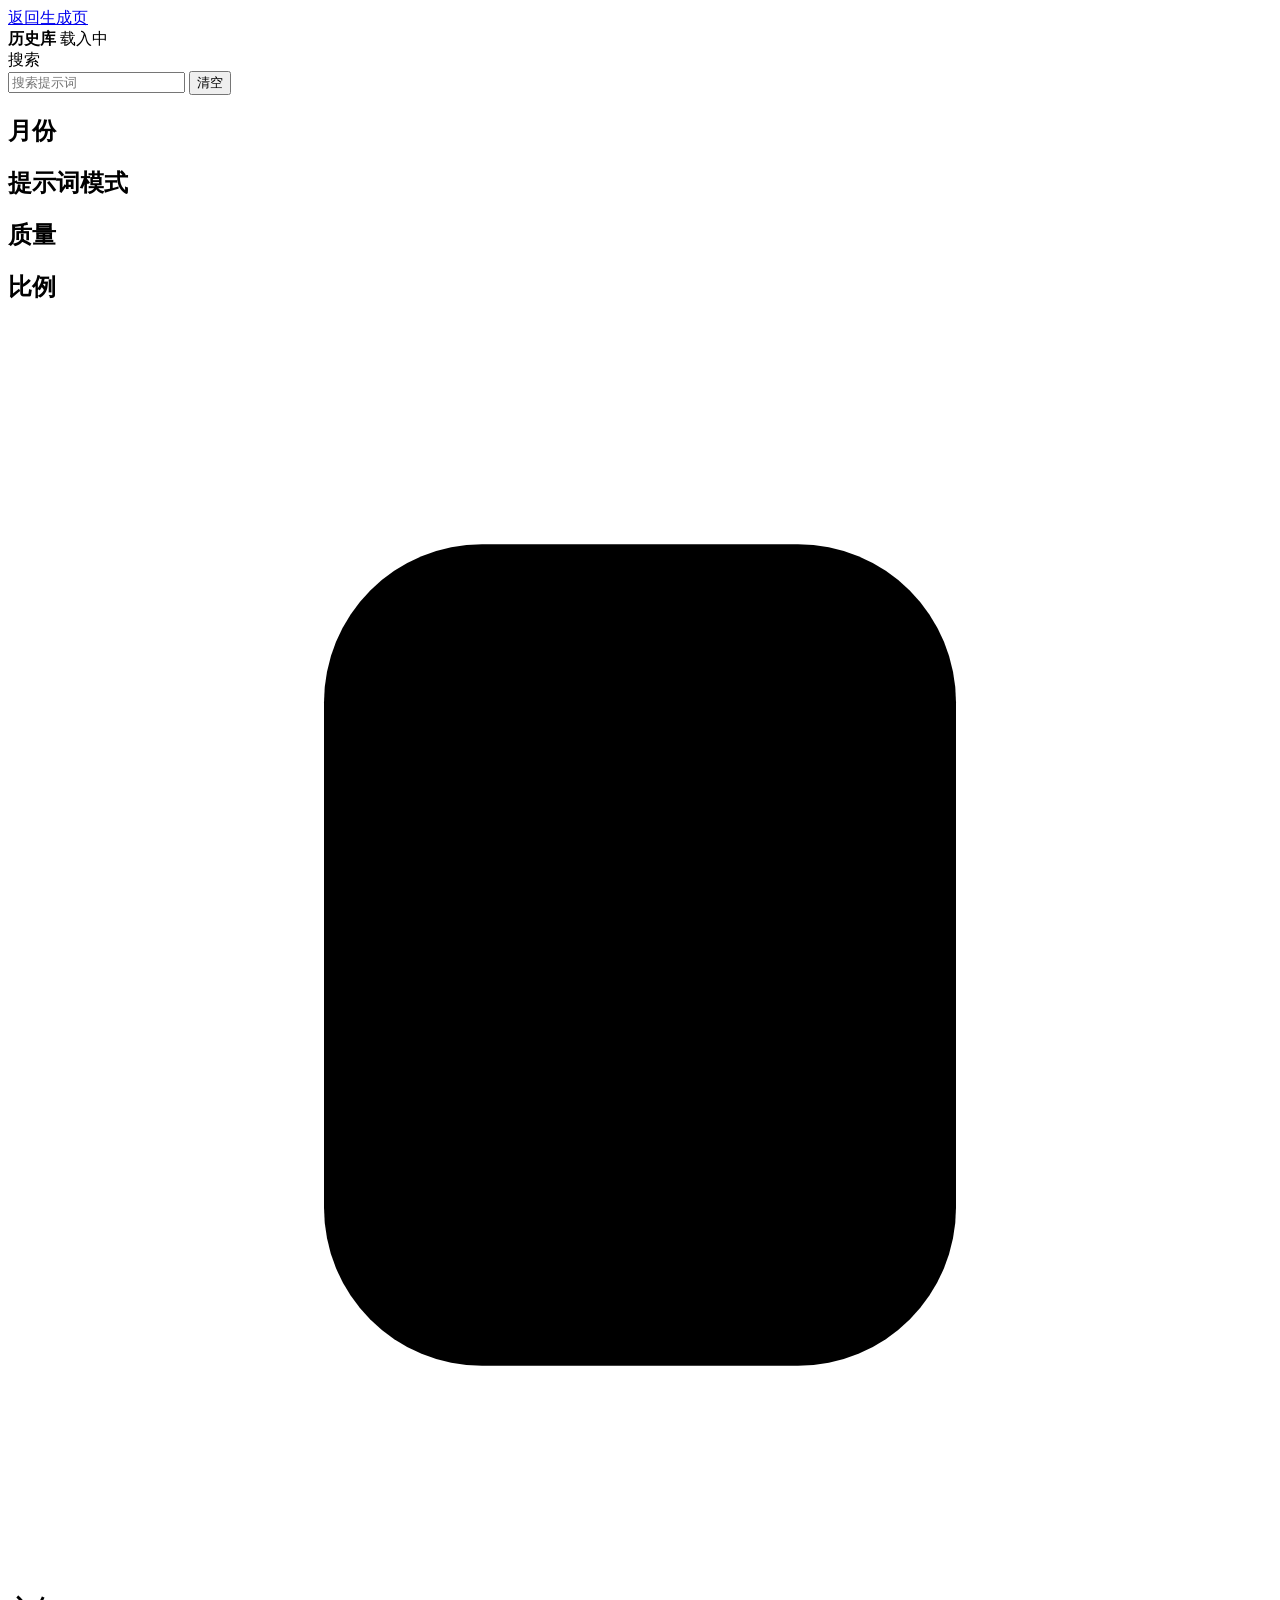
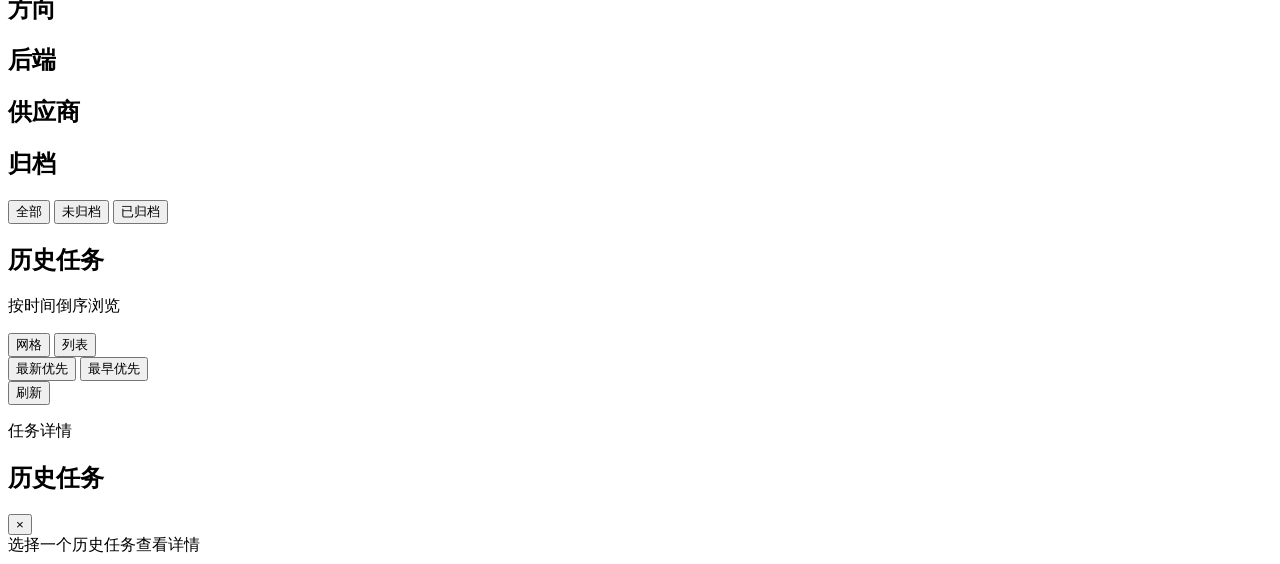
==== codex_image/webui/static/history.html @ 834e401c "release: publish 0.5.4" ====
<!doctype html>
<html lang="zh-CN">
<head>
  <meta charset="utf-8" />
  <meta name="viewport" content="width=device-width, initial-scale=1" />
  <title>历史库 - iLab GPT CONJURE</title>
  <link rel="stylesheet" href="/static/styles.css?v=runtime-397" />
</head>
<body>
  <main class="history-page">
    <aside class="history-sidebar">
      <a class="history-back-link" href="/" data-i18n="history.back">返回生成页</a>
      <div class="history-brand">
        <strong data-i18n="history.title">历史库</strong>
        <span id="historyTotal" data-i18n="history.loading">载入中</span>
      </div>
      <label class="history-search-label" for="historySearch" data-i18n="history.search">搜索</label>
      <div class="history-search-row">
        <input id="historySearch" class="control" type="search" autocomplete="off" placeholder="搜索提示词" data-i18n-attr="placeholder:history.searchPlaceholder" />
        <button id="historySearchClear" class="ghost-button text-sm" type="button" data-i18n="history.clear">清空</button>
      </div>
      <div class="history-filter-block">
        <h2 data-i18n="history.month">月份</h2>
        <div id="historyMonthList" class="history-filter-list"></div>
      </div>
      <div class="history-filter-block">
        <h2 data-i18n="history.promptMode">提示词模式</h2>
        <div id="historyPromptModeList" class="history-filter-list"></div>
      </div>
      <div class="history-filter-block">
        <h2 data-i18n="history.quality">质量</h2>
        <div id="historyQualityList" class="history-filter-list"></div>
      </div>
      <div class="history-filter-block">
        <h2 data-i18n="history.ratio">比例</h2>
        <div id="historyRatioList" class="history-filter-list"></div>
      </div>
      <div class="history-filter-block">
        <h2 class="history-filter-heading history-filter-heading-orientation">
          <svg class="history-filter-heading-icon" viewBox="0 0 20 20" aria-hidden="true" focusable="false">
            <rect x="5" y="3.5" width="10" height="13" rx="2.5"></rect>
            <path d="M7.5 6.5h5M7.5 10h5M7.5 13.5h5"></path>
          </svg>
          <span data-i18n="history.orientation">方向</span>
        </h2>
        <div id="historyOrientationList" class="history-filter-list"></div>
      </div>
      <div class="history-filter-block">
        <h2 data-i18n="history.backend">后端</h2>
        <div id="historyBackendList" class="history-filter-list"></div>
      </div>
      <div class="history-filter-block">
        <h2 data-i18n="history.provider">供应商</h2>
        <div id="historyProviderList" class="history-filter-list"></div>
      </div>
      <div class="history-filter-block">
        <h2 data-i18n="history.archived">归档</h2>
        <div id="historyArchiveList" class="history-filter-list">
          <button class="history-filter-button active" type="button" data-history-archived="" data-i18n="history.all">全部</button>
          <button class="history-filter-button" type="button" data-history-archived="false" data-i18n="history.unarchived">未归档</button>
          <button class="history-filter-button" type="button" data-history-archived="true" data-i18n="history.archivedOnly">已归档</button>
        </div>
      </div>
    </aside>
    <div class="history-resizer history-resizer-left" role="separator" tabindex="0" aria-orientation="vertical" aria-valuemin="220" aria-valuemax="420" aria-valuenow="280" aria-label="调整筛选栏宽度" data-history-resizer="left" data-i18n-attr="aria-label:history.resizeFilters"></div>
    <section class="history-results" aria-label="历史任务" data-i18n-attr="aria-label:history.tasksAria">
      <header class="history-toolbar">
        <div>
          <h1 data-i18n="history.taskListTitle">历史任务</h1>
          <p id="historyResultSummary" data-i18n="history.browseNewest">按时间倒序浏览</p>
        </div>
        <div class="history-toolbar-actions">
          <div id="historyViewToggle" class="history-view-toggle" aria-label="视图" data-i18n-attr="aria-label:history.view">
            <button class="history-view-button active" type="button" data-history-view="grid" aria-pressed="true" data-i18n="history.grid">网格</button>
            <button class="history-view-button" type="button" data-history-view="list" aria-pressed="false" data-i18n="history.list">列表</button>
          </div>
          <div id="historySortToggle" class="history-sort-toggle" aria-label="排序" data-i18n-attr="aria-label:history.sort">
            <button class="history-sort-button active" type="button" data-history-sort="newest" aria-pressed="true" data-i18n="history.newest">最新优先</button>
            <button class="history-sort-button" type="button" data-history-sort="oldest" aria-pressed="false" data-i18n="history.oldest">最早优先</button>
          </div>
          <button id="historyRefreshButton" class="ghost-button text-sm" type="button" data-i18n="history.refresh">刷新</button>
        </div>
      </header>
      <div id="historyBulkToolbar" class="history-bulk-toolbar hidden" hidden>
        <span id="historyBulkCount">已选择 0 个任务</span>
        <div class="history-bulk-actions">
          <button id="historyBulkArchiveButton" class="ghost-button text-sm" type="button" data-i18n="action.archive">归档</button>
          <button id="historyBulkRestoreButton" class="ghost-button text-sm" type="button" data-i18n="archive.restore">恢复</button>
          <button id="historyBulkDeleteButton" class="ghost-button text-sm danger-button" type="button" data-i18n="action.delete">删除</button>
          <button id="historyBulkDeleteCancelButton" class="ghost-button text-sm hidden" type="button" data-i18n="action.cancel">取消</button>
        </div>
      </div>
      <div id="historyTaskList" class="history-task-list history-view-grid" role="listbox" aria-live="polite"></div>
      <div id="historyLoadSentinel" class="history-load-sentinel" data-history-load-more role="status" aria-live="polite" hidden></div>
    </section>
    <div class="history-resizer history-resizer-right" role="separator" tabindex="0" aria-orientation="vertical" aria-valuemin="300" aria-valuemax="620" aria-valuenow="380" aria-label="调整详情栏宽度" data-history-resizer="right" data-i18n-attr="aria-label:history.resizeDetail"></div>
    <aside id="historyDetail" class="history-detail" aria-live="polite">
      <div class="history-detail-header">
        <div>
          <p class="history-detail-kicker" data-i18n="history.detail">任务详情</p>
          <h2 class="history-detail-title" data-i18n="history.detailTitle">历史任务</h2>
        </div>
        <button id="historyDetailClose" class="drawer-close-button history-detail-close" type="button" data-history-detail-close aria-label="关闭任务详情" data-i18n-attr="aria-label:history.closeDetail">×</button>
      </div>
      <div class="history-detail-empty" data-i18n="history.detailEmpty">选择一个历史任务查看详情</div>
    </aside>
  </main>
  <script src="/static/history.js?v=history-38"></script>
</body>
</html>
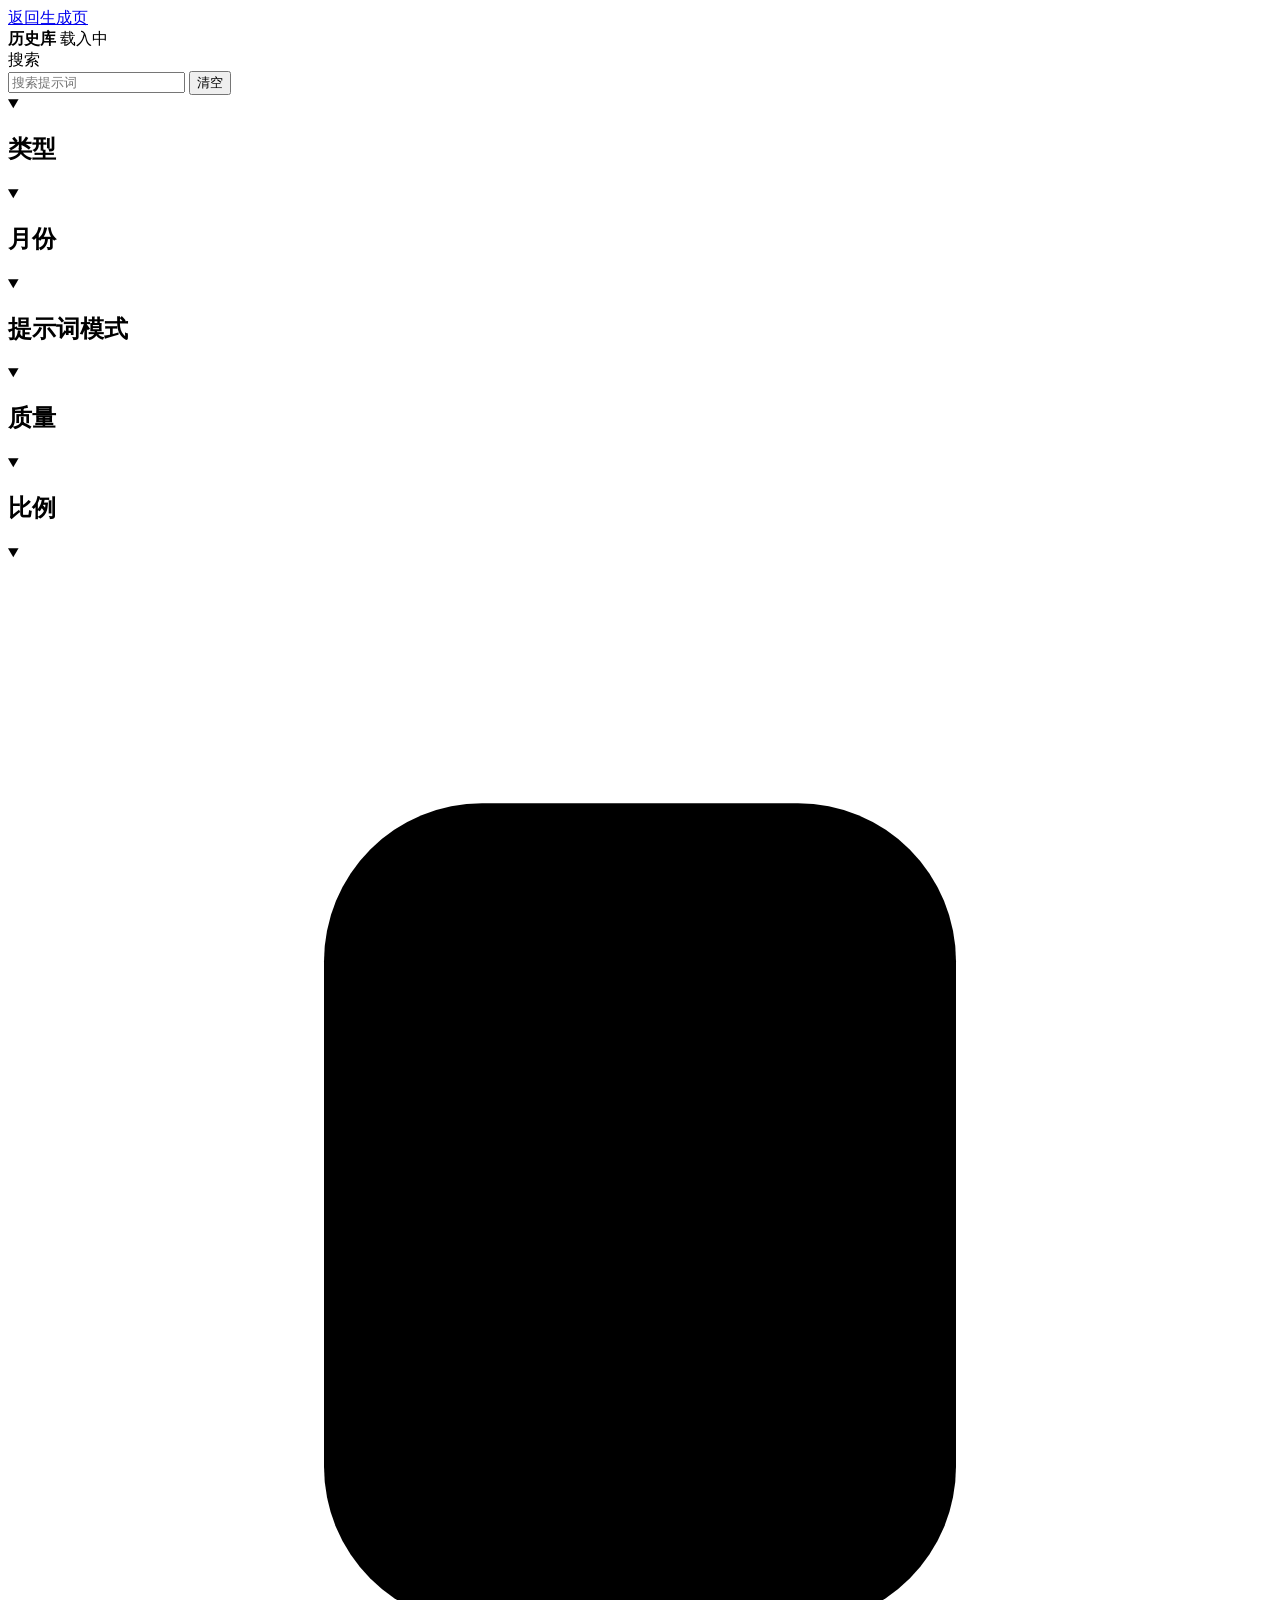
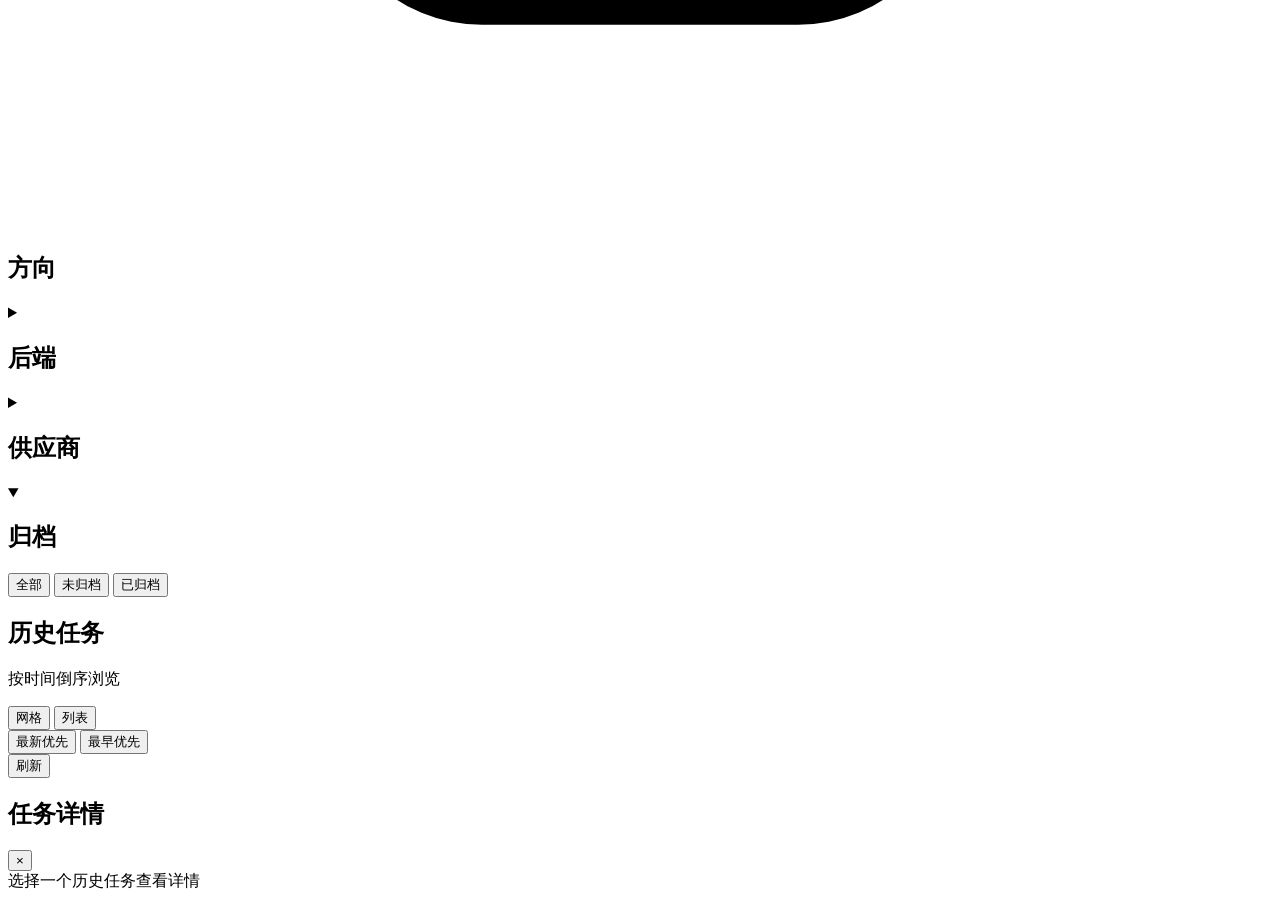
==== commit 824ec763: "release: v0.6.2" ====
--- a/codex_image/webui/static/history.html
+++ b/codex_image/webui/static/history.html
@@ -3,8 +3,12 @@
 <head>
   <meta charset="utf-8" />
   <meta name="viewport" content="width=device-width, initial-scale=1" />
+  <meta name="theme-color" content="#457B66" />
   <title>历史库 - iLab GPT CONJURE</title>
-  <link rel="stylesheet" href="/static/styles.css?v=runtime-397" />
+  <link rel="icon" type="image/svg+xml" href="/static/brand/favicon.svg" />
+  <link rel="manifest" href="/manifest.webmanifest" />
+  <script src="/static/pwa.js?v=pwa-1" defer></script>
+    <link rel="stylesheet" href="/static/styles.css?v=runtime-568" />
 </head>
 <body>
   <main class="history-page">
@@ -19,50 +23,56 @@
         <input id="historySearch" class="control" type="search" autocomplete="off" placeholder="搜索提示词" data-i18n-attr="placeholder:history.searchPlaceholder" />
         <button id="historySearchClear" class="ghost-button text-sm" type="button" data-i18n="history.clear">清空</button>
       </div>
-      <div class="history-filter-block">
-        <h2 data-i18n="history.month">月份</h2>
+      <details class="history-filter-block" data-history-filter-section="mode" open>
+        <summary class="history-filter-summary"><h2 data-i18n="history.type">类型</h2></summary>
+        <div id="historyModeList" class="history-filter-list"></div>
+      </details>
+      <details class="history-filter-block" data-history-filter-section="month" open>
+        <summary class="history-filter-summary"><h2 data-i18n="history.month">月份</h2></summary>
         <div id="historyMonthList" class="history-filter-list"></div>
-      </div>
-      <div class="history-filter-block">
-        <h2 data-i18n="history.promptMode">提示词模式</h2>
+      </details>
+      <details class="history-filter-block" data-history-filter-section="prompt_mode" open>
+        <summary class="history-filter-summary"><h2 data-i18n="history.promptMode">提示词模式</h2></summary>
         <div id="historyPromptModeList" class="history-filter-list"></div>
-      </div>
-      <div class="history-filter-block">
-        <h2 data-i18n="history.quality">质量</h2>
+      </details>
+      <details class="history-filter-block" data-history-filter-section="quality" open>
+        <summary class="history-filter-summary"><h2 data-i18n="history.quality">质量</h2></summary>
         <div id="historyQualityList" class="history-filter-list"></div>
-      </div>
-      <div class="history-filter-block">
-        <h2 data-i18n="history.ratio">比例</h2>
+      </details>
+      <details class="history-filter-block" data-history-filter-section="ratio" open>
+        <summary class="history-filter-summary"><h2 data-i18n="history.ratio">比例</h2></summary>
         <div id="historyRatioList" class="history-filter-list"></div>
-      </div>
-      <div class="history-filter-block">
-        <h2 class="history-filter-heading history-filter-heading-orientation">
-          <svg class="history-filter-heading-icon" viewBox="0 0 20 20" aria-hidden="true" focusable="false">
-            <rect x="5" y="3.5" width="10" height="13" rx="2.5"></rect>
-            <path d="M7.5 6.5h5M7.5 10h5M7.5 13.5h5"></path>
-          </svg>
-          <span data-i18n="history.orientation">方向</span>
-        </h2>
+      </details>
+      <details class="history-filter-block" data-history-filter-section="orientation" open>
+        <summary class="history-filter-summary">
+          <h2 class="history-filter-heading history-filter-heading-orientation">
+            <svg class="history-filter-heading-icon" viewBox="0 0 20 20" aria-hidden="true" focusable="false">
+              <rect x="5" y="3.5" width="10" height="13" rx="2.5"></rect>
+              <path d="M7.5 6.5h5M7.5 10h5M7.5 13.5h5"></path>
+            </svg>
+            <span data-i18n="history.orientation">方向</span>
+          </h2>
+        </summary>
         <div id="historyOrientationList" class="history-filter-list"></div>
-      </div>
-      <div class="history-filter-block">
-        <h2 data-i18n="history.backend">后端</h2>
+      </details>
+      <details class="history-filter-block history-filter-block-secondary" data-history-filter-section="backend">
+        <summary class="history-filter-summary"><h2 data-i18n="history.backend">后端</h2></summary>
         <div id="historyBackendList" class="history-filter-list"></div>
-      </div>
-      <div class="history-filter-block">
-        <h2 data-i18n="history.provider">供应商</h2>
+      </details>
+      <details class="history-filter-block history-filter-block-secondary" data-history-filter-section="provider">
+        <summary class="history-filter-summary"><h2 data-i18n="history.provider">供应商</h2></summary>
         <div id="historyProviderList" class="history-filter-list"></div>
-      </div>
-      <div class="history-filter-block">
-        <h2 data-i18n="history.archived">归档</h2>
+      </details>
+      <details class="history-filter-block" data-history-filter-section="archived" open>
+        <summary class="history-filter-summary"><h2 data-i18n="history.archived">归档</h2></summary>
         <div id="historyArchiveList" class="history-filter-list">
           <button class="history-filter-button active" type="button" data-history-archived="" data-i18n="history.all">全部</button>
           <button class="history-filter-button" type="button" data-history-archived="false" data-i18n="history.unarchived">未归档</button>
           <button class="history-filter-button" type="button" data-history-archived="true" data-i18n="history.archivedOnly">已归档</button>
         </div>
-      </div>
+      </details>
     </aside>
-    <div class="history-resizer history-resizer-left" role="separator" tabindex="0" aria-orientation="vertical" aria-valuemin="220" aria-valuemax="420" aria-valuenow="280" aria-label="调整筛选栏宽度" data-history-resizer="left" data-i18n-attr="aria-label:history.resizeFilters"></div>
+    <div class="history-resize-hit-area history-resize-hit-area-left" role="separator" tabindex="0" aria-orientation="vertical" aria-valuemin="220" aria-valuemax="420" aria-valuenow="280" aria-label="调整筛选栏宽度" data-history-resizer="left" data-i18n-attr="aria-label:history.resizeFilters"></div>
     <section class="history-results" aria-label="历史任务" data-i18n-attr="aria-label:history.tasksAria">
       <header class="history-toolbar">
         <div>
@@ -93,18 +103,17 @@
       <div id="historyTaskList" class="history-task-list history-view-grid" role="listbox" aria-live="polite"></div>
       <div id="historyLoadSentinel" class="history-load-sentinel" data-history-load-more role="status" aria-live="polite" hidden></div>
     </section>
-    <div class="history-resizer history-resizer-right" role="separator" tabindex="0" aria-orientation="vertical" aria-valuemin="300" aria-valuemax="620" aria-valuenow="380" aria-label="调整详情栏宽度" data-history-resizer="right" data-i18n-attr="aria-label:history.resizeDetail"></div>
+    <div class="history-resize-hit-area history-resize-hit-area-right" role="separator" tabindex="0" aria-orientation="vertical" aria-valuemin="300" aria-valuemax="620" aria-valuenow="380" aria-label="调整详情栏宽度" data-history-resizer="right" data-i18n-attr="aria-label:history.resizeDetail"></div>
     <aside id="historyDetail" class="history-detail" aria-live="polite">
       <div class="history-detail-header">
         <div>
-          <p class="history-detail-kicker" data-i18n="history.detail">任务详情</p>
-          <h2 class="history-detail-title" data-i18n="history.detailTitle">历史任务</h2>
+          <h2 class="history-detail-title history-detail-empty-title" data-i18n="history.detail">任务详情</h2>
         </div>
         <button id="historyDetailClose" class="drawer-close-button history-detail-close" type="button" data-history-detail-close aria-label="关闭任务详情" data-i18n-attr="aria-label:history.closeDetail">×</button>
       </div>
       <div class="history-detail-empty" data-i18n="history.detailEmpty">选择一个历史任务查看详情</div>
     </aside>
   </main>
-  <script src="/static/history.js?v=history-38"></script>
+  <script src="/static/history.js?v=history-69"></script>
 </body>
 </html>
